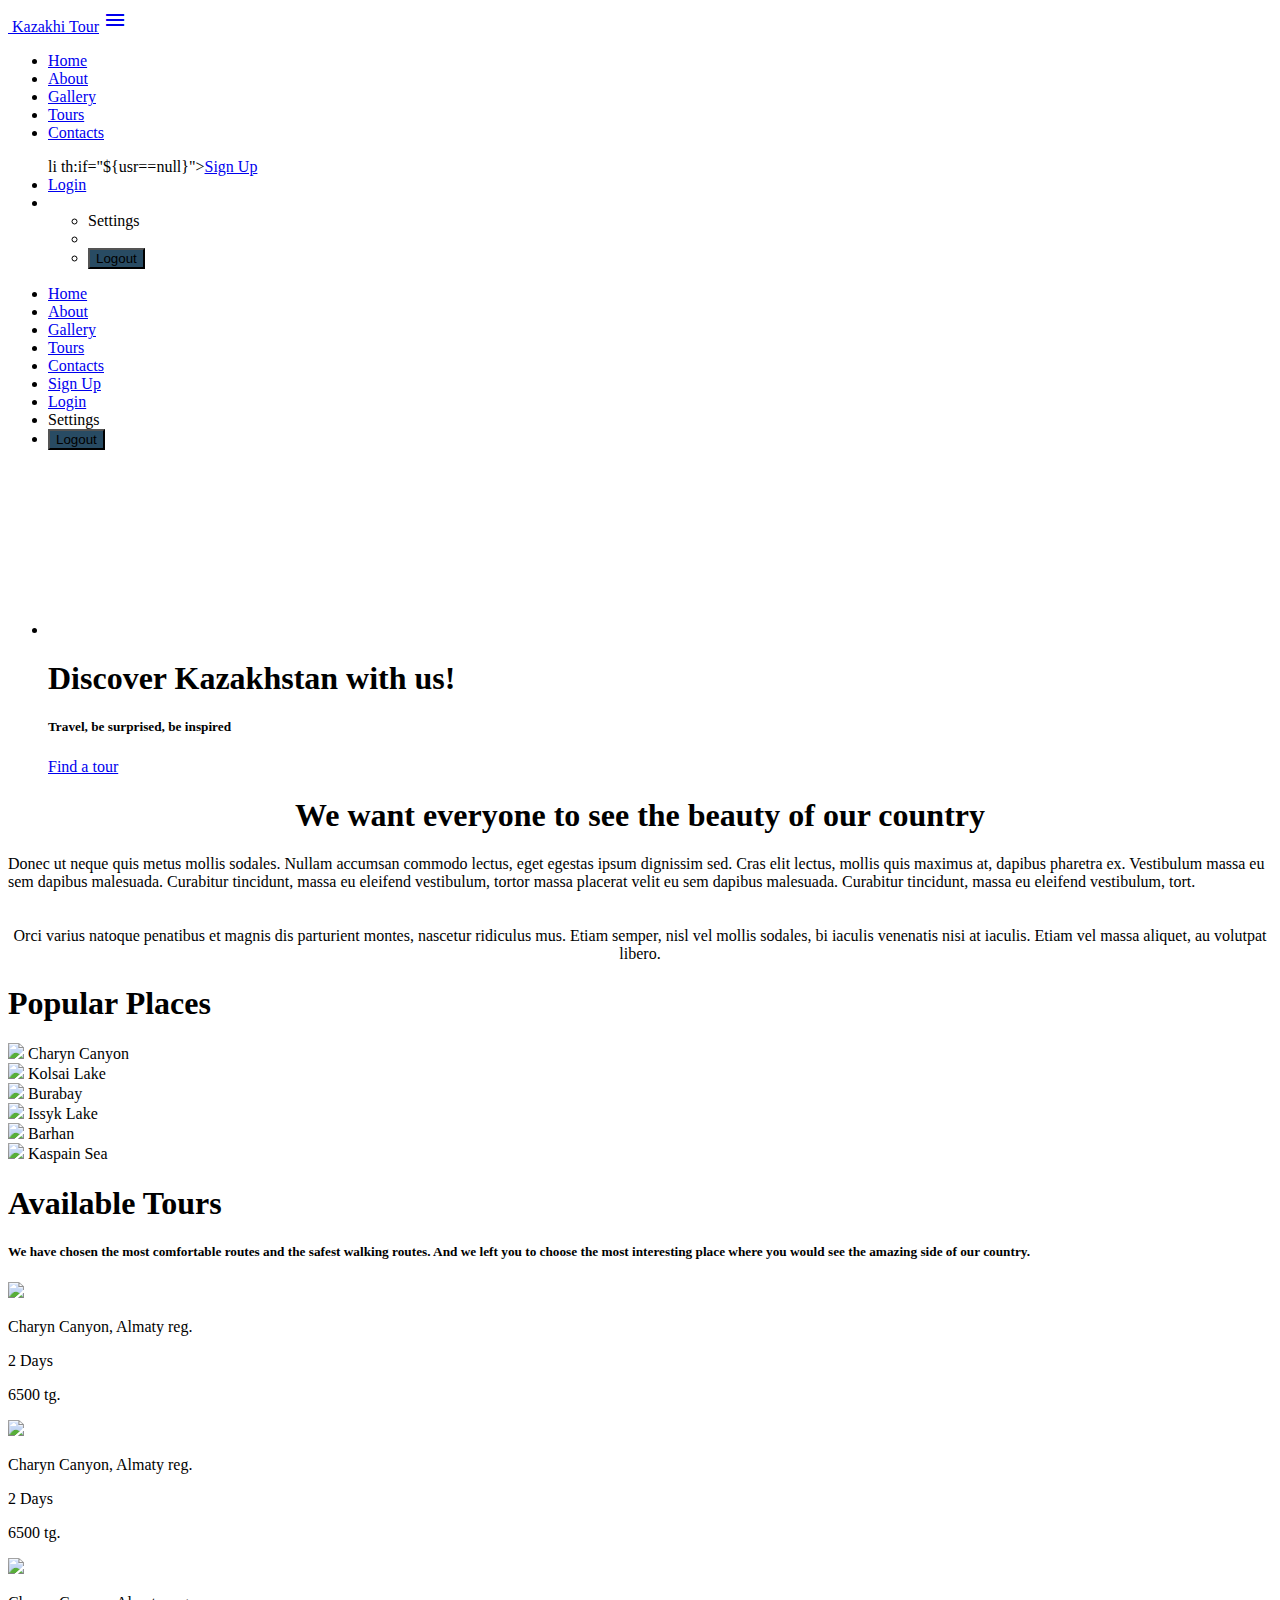
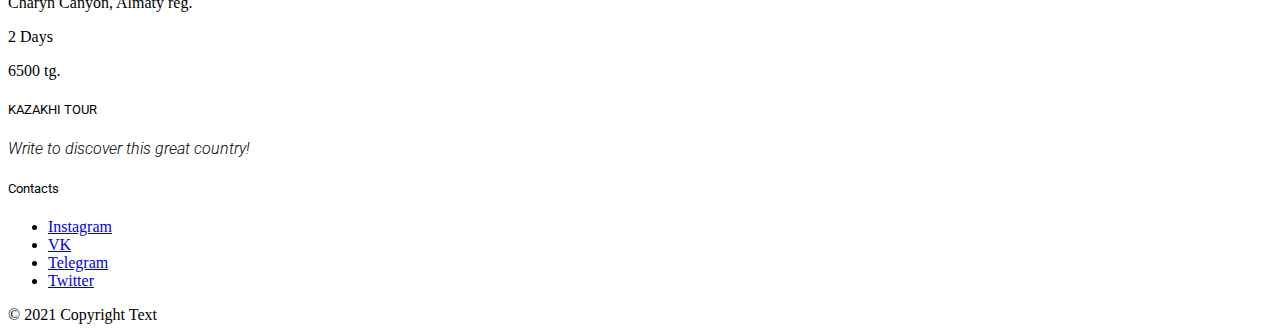
==== src/main/resources/templates/index.html @ ff000af3 "Add files via upload" ====
<!DOCTYPE html>
<html lang="en" xmlns:th="http://www.w3.org/1999/xhtml">
<head>
    <meta charset="UTF-8">
    <title>Kazakhi Tour</title>
    <link rel="stylesheet" href="/style/index.css">
    <link rel="shortcut icon" href="/images/icon.png">
    <!--Import Google Icon Font-->
    <link href="https://fonts.googleapis.com/icon?family=Material+Icons" rel="stylesheet">
    <!--Import materialize.css-->
    <link rel="stylesheet" href="/style/materialize/css/materialize.min.css" media="screen,projection"/>

    <!--Let browser know website is optimized for mobile-->
    <meta name="viewport" content="width=device-width, initial-scale=1.0"/>
    <script src="https://code.jquery.com/jquery-3.5.1.slim.min.js" integrity="sha384-DfXdz2htPH0lsSSs5nCTpuj/zy4C+OGpamoFVy38MVBnE+IbbVYUew+OrCXaRkfj" crossorigin="anonymous"></script>
    <!--Font-->
    <link rel="preconnect" href="https://fonts.gstatic.com"/>
    <link href="https://fonts.googleapis.com/css2?family=Roboto:ital,wght@0,100;0,300;0,400;0,500;0,700;0,900;1,100;1,300;1,400;1,500;1,700;1,900&display=swap" rel="stylesheet"/>

    <!--FontAwesome-->
    <link rel="stylesheet" href="https://use.fontawesome.com/releases/v5.15.2/css/all.css" integrity="sha384-vSIIfh2YWi9wW0r9iZe7RJPrKwp6bG+s9QZMoITbCckVJqGCCRhc+ccxNcdpHuYu" crossorigin="anonymous"/>

</head>
<body>


<div id="home">
    <div class="navigation">
        <div class="navv">
        <nav class="navigator">
            <div class="nav-wrapper">
                <a href="#home" class="brand-logo"><img src="/images/icon.png" alt=""><span class="logo">  Kazakhi Tour</span></a>
                <a href="#" data-target="mobile-demo" class="sidenav-trigger"><i class="material-icons">menu</i></a>
                <ul id="nav-mobile" class="hide-on-med-and-down words">
                    <li><a href="#home">Home</a></li>
                    <li><a href="#about">About</a></li>
                    <li><a href="#gallery">Gallery</a></li>
                    <li><a href="#tours">Tours</a></li>
                    <li><a href="#contacts">Contacts</a></li>
                </ul>
                <ul id="nav-mobile" class="hide-on-med-and-down navbtns">
                    li th:if="${usr==null}"><a class="waves-effect waves-light btn-small btnnav modal-trigger" href="/registration">Sign Up</a></li>
                    <li th:if="${usr==null}"><a class="waves-effect waves-light btn-small btnnava modal-trigger" href="/login">Login</a></li>
                    <li th:if="${usr!=null}"><a class='dropdown-trigger' data-target='dropdown1' th:text="${usr.getUsername()}"></a></li>
                    <ul id='dropdown1' class='dropdown-content' th:if="${usr!=null}">
                        <li><a th:href="${usr.getUsername().equals('admin')}?@{/newTour}:@{'/user/'+${usr.getUsername()}}">Settings</a></li>
                        <li class="divider" tabindex="-1"></li>
                        <li><form action="/logout" method="post">
                            <button class="btn"  style="background: #284B63;" type="submit">Logout</button>
                        </form></li>
                    </ul>
                </ul>
            </div>
        </nav>
        </div>
            <ul class="sidenav" id="mobile-demo">
                <li><a href="#home">Home</a></li>
                <li><a href="#about">About</a></li>
                <li><a href="#gallery">Gallery</a></li>
                <li><a href="#tours">Tours</a></li>
                <li><a href="#contacts">Contacts</a></li>
                <li th:if="${usr==null}"><a class="waves-effect waves-light btn-small btnnav modal-trigger" href="/registration">Sign Up</a></li>
                <li th:if="${usr==null}"><a class="waves-effect waves-light btn-small btnnava modal-trigger" href="/login">Login</a></li>
                <li th:if="${usr!=null}"><a th:href="${usr.getUsername().equals('admin')}?@{/newTour}:@{'/user/'+${usr.getUsername()}}">Settings</a></li>
                <li th:if="${usr!=null}"><form action="/logout" method="post">
                    <button class="btn"  style="background: #284B63;" type="submit">Logout</button>
                </form></li>
            </ul>
        <section class="slider" style="height:70%;">
            <ul class="slides" style="height:70%">
                <li class="" style="opacity: 0; transform: translateX(0px) translateY(0px); ">
                    <img src="[data-uri]" style="background-image: url('https://images.unsplash.com/photo-1571194491326-7d612e7f6c16?ixid=MnwxMjA3fDB8MHxwaG90by1wYWdlfHx8fGVufDB8fHx8&ixlib=rb-1.2.1&auto=format&fit=crop&w=1212&q=80&');">
                    <div class="caption center-align" style="opacity: 0; transform: translateX(100px);">
                        <div class="texts">
                            <h1 class="headingtext">Discover Kazakhstan with us!</h1>
                            <h5 class="secondtext">Travel, be surprised, be inspired</h5>
                            <a class="waves-effect waves-light btn-large textsbtn" href="/tours">Find a tour</a>
                        </div>
                    </div>
                </li>
                <li class="active" style="opacity: 1; transform: translateX(0px) translateY(0px);">
                    <img src="[data-uri]" alt="" style="background-image: url('/images/main.jpg');">
                    <div class="caption center-align" style="opacity: 1; transform: translateX(0px) translateY(0px);">
                        <div class="texts">
                            <h1 class="headingtext">Discover Kazakhstan with us!</h1>
                            <h5 class="secondtext">Travel, be surprised, be inspired</h5>
                            <a class="waves-effect waves-light btn-large textsbtn" href="/tours">Find a tour</a>
                        </div>
                    </div>
                </li>
            </ul>
        </section>
    </div>
</div>
    <div id="about">
        <center><h1 class="heading2">We want everyone to see the beauty of our country</h1></center>
        <div class="texts1">
        <div class="row">
            <div class="col s12 l6"><span class="abouttext">Donec ut neque quis metus mollis sodales. Nullam accumsan commodo lectus, eget egestas ipsum dignissim sed. Cras elit lectus, mollis quis maximus at, dapibus pharetra ex. Vestibulum  massa eu sem dapibus malesuada. Curabitur tincidunt, massa eu eleifend vestibulum, tortor massa placerat velit eu sem dapibus malesuada. Curabitur tincidunt, massa eu eleifend vestibulum, tort.</span></div>
            <div class="col s12 l6">
                <div class="row">
                <div class="col l6">
                    <center>
                        <img src="/images/Cheers.png" alt="">
                        <img src="/images/Cheers%20(1).png" alt="">
                    </center>
                </div>
                <div class="col l6">
                    <center>
                        <img src="/images/Cheers%20(2).png" alt="">
                        <img src="/images/Cheers%20(3).png" alt="">
                    </center>
                </div>
            </div>
            </div>
        </div>
        </div>
        <center><span class="abouttext">Orci varius natoque penatibus et magnis dis parturient montes, nascetur ridiculus mus. Etiam semper, nisl vel mollis sodales, bi iaculis venenatis nisi at iaculis. Etiam vel massa aliquet, au volutpat libero.</span></center>
    </div>

    <div id="gallery">
        <h1 class="heading3">Popular Places</h1>
        <div class="carousel carousel-slider" >
            <div class="carousel-item" href="#one!">
                <div class="row">
                    <div class="col s12 m4 l4">
                        <div class="card">
                            <div class="card-image">
                                <img src="/images/charyn.jpg">
                                <span class="card-title">Charyn Canyon</span>
                            </div>
                        </div>
                    </div>
                    <div class="col s12 m4 l4">
                        <div class="card">
                            <div class="card-image">
                                <img src="/images/kolsai.jpg">
                                <span class="card-title">Kolsai Lake</span>
                            </div>
                        </div>
                    </div>
                    <div class="col s12 m4 l4">
                        <div class="card">
                            <div href="" class="card-image">
                                <img src="/images/burabai.jpg">
                                <span class="card-title">Burabay</span>
                            </div>
                        </div>
                    </div>
                </div>
            </div>
            <div class="carousel-item" href="#two!">
                <div class="row">
                    <div class="col s12 m4 l4">
                        <div class="card">
                            <div href="" class="card-image">
                                <img src="/images/issyk.jpg">
                                <span class="card-title">Issyk Lake</span>
                            </div>
                        </div>
                    </div>
                    <div class="col s12 m4 l4">
                        <div class="card">
                            <div href="" class="card-image">
                                <img src="/images/barhan.jpg">
                                <span class="card-title">Barhan</span>
                            </div>
                        </div>
                    </div>
                    <div class="col s12 m4 l4">
                        <div class="card">
                            <div href="" class="card-image">
                                <img src="/images/kaspi.jpg">
                                <span class="card-title">Kaspain Sea</span>
                            </div>
                        </div>
                    </div>
                </div>
            </div>
    </div>
    </div>

<div id="tours">
    <h1 class="heading4">Available Tours</h1>
    <h5 class="h4">We have chosen the most comfortable routes and the safest walking routes. And we left you to choose the most interesting place where you would see the amazing side of our country.</h5>
    <div class="row">
        <div class="col s12 m4 l4">
            <div class="card">
                <div class="card-image">
                    <img src="/images/charyn.jpg">
                </div>
                <div class="card-content">
                    <p><i class="fas fa-map-marker-alt"></i> Charyn Canyon, Almaty reg.</p>
                    <p><i class="fas fa-clock"></i> 2 Days</p>
                    <p>6500 tg.</p>
                </div>
            </div>
        </div>
        <div class="col s12 m4 l4">
        <div class="card">
            <div class="card-image">
                <img src="/images/charyn.jpg">
            </div>
            <div class="card-content">
                <p><i class="fas fa-map-marker-alt"></i> Charyn Canyon, Almaty reg.</p>
                <p><i class="fas fa-clock"></i> 2 Days</p>
                <p>6500 tg.</p>
            </div>
        </div>
    </div>
    <div class="col s12 m4 l4">
    <div class="card">
        <div class="card-image">
            <img src="/images/charyn.jpg">
        </div>
        <div class="card-content">
            <p><i class="fas fa-map-marker-alt"></i> Charyn Canyon, Almaty reg.</p>
            <p><i class="fas fa-clock"></i> 2 Days</p>
            <p>6500 tg.</p>
        </div>
    </div>
</div>
    </div>
</div>

<div id="contacts">
    <footer class="page-footer">
        <div class="container">
            <div class="row">
                <div class="col l6 s12">
                    <h5 class="white-text" style="font-family: Roboto; font-style: normal; font-weight: normal;">KAZAKHI TOUR</h5>
                    <p class="grey-text text-lighten-4" style="font-family: Roboto; font-style: italic; font-weight: 300;">Write to discover this great country!</p>
                </div>
                <div class="col l4 offset-l2 s12">
                    <h5 class="white-text" style="font-family: Roboto; font-style: normal; font-weight: normal;">Contacts</h5>
                    <ul>
                        <li><a class="grey-text text-lighten-3 cl" href="#!"><i class="fab fa-instagram"></i> Instagram</a></li>
                        <li><a class="grey-text text-lighten-3 cl" href="#!"><i class="fab fa-vk"></i> VK</a></li>
                        <li><a class="grey-text text-lighten-3 cl" href="#!"><i class="fab fa-telegram"></i> Telegram</a></li>
                        <li><a class="grey-text text-lighten-3 cl" href="#!"><i class="fab fa-twitter"></i> Twitter</a></li>
                    </ul>
                </div>
            </div>
        </div>
        <div class="footer-copyright">
            <div class="container">
                © 2021 Copyright Text
            </div>
        </div>
    </footer>
</div>


<script type="text/javascript" src="/style/materialize/js/materialize.min.js"></script>
<script type="text/javascript" src="/js/index.js"></script>
</body>
</html>
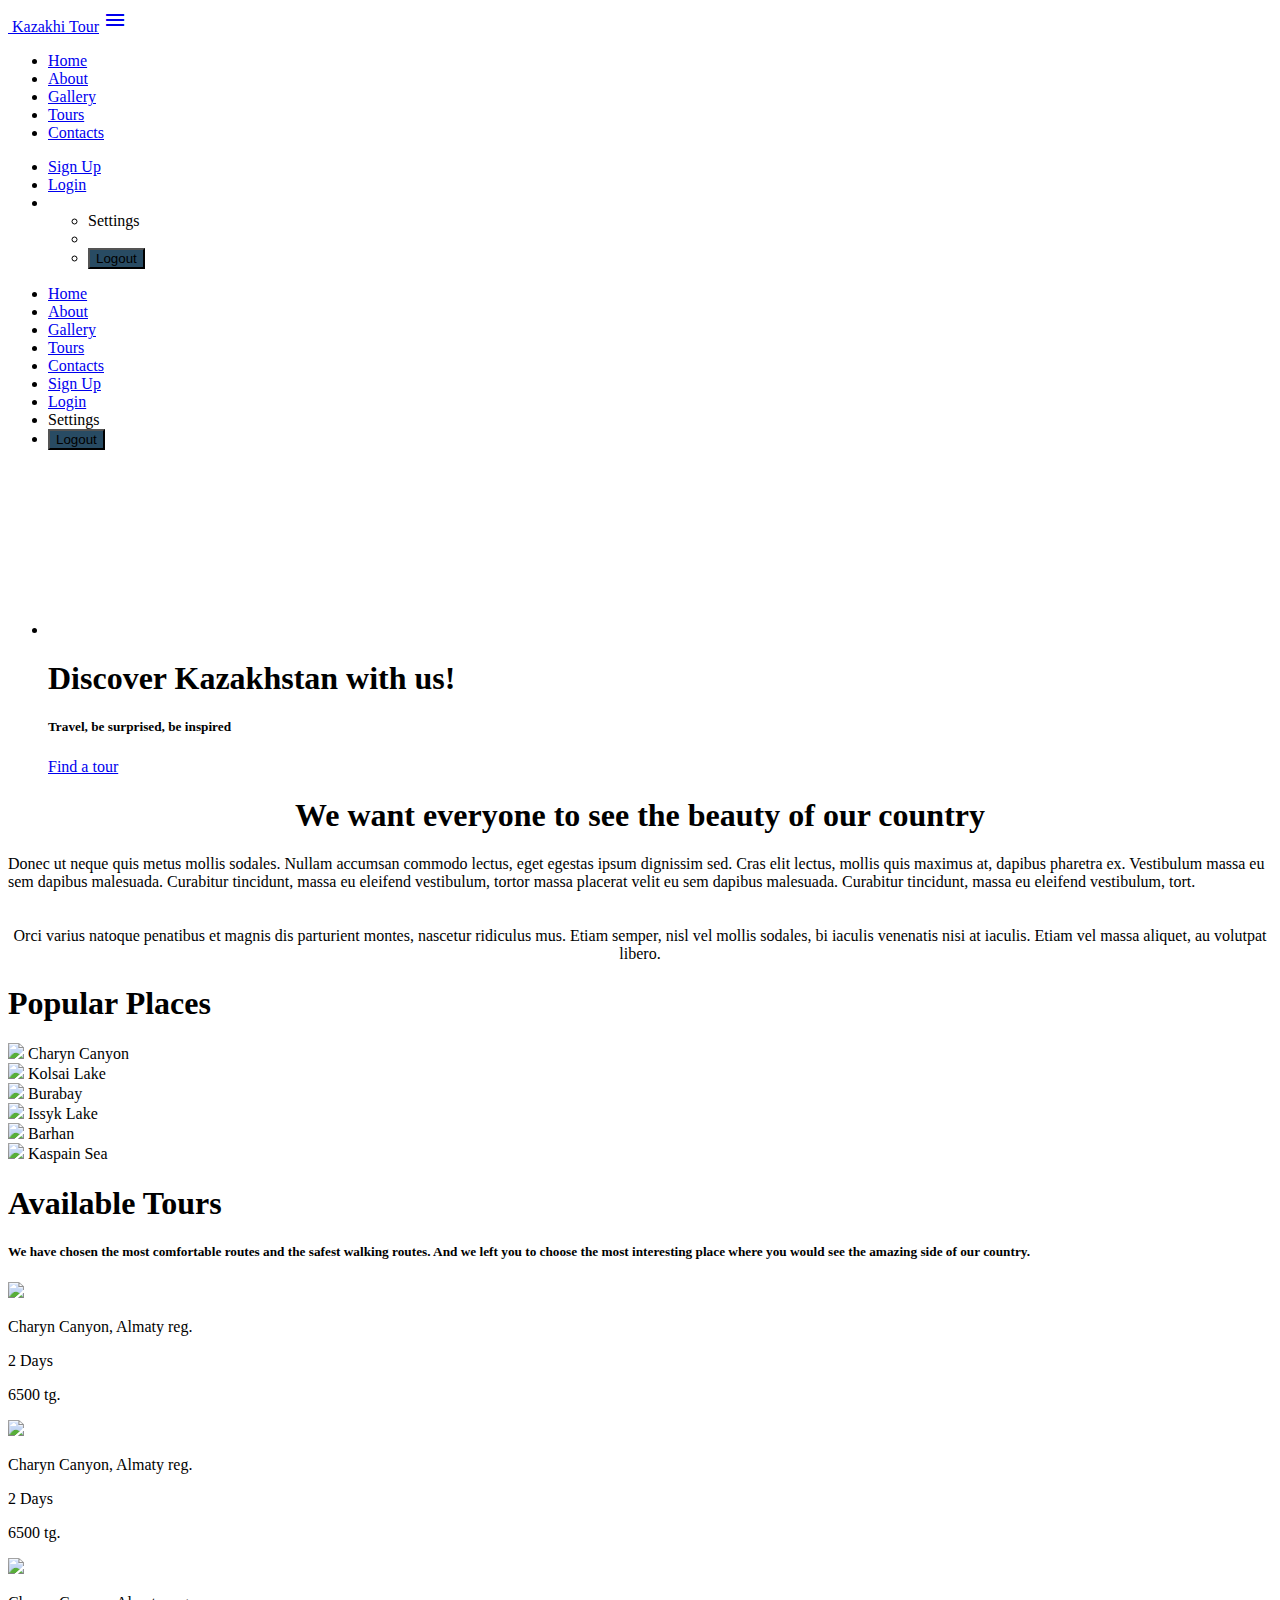
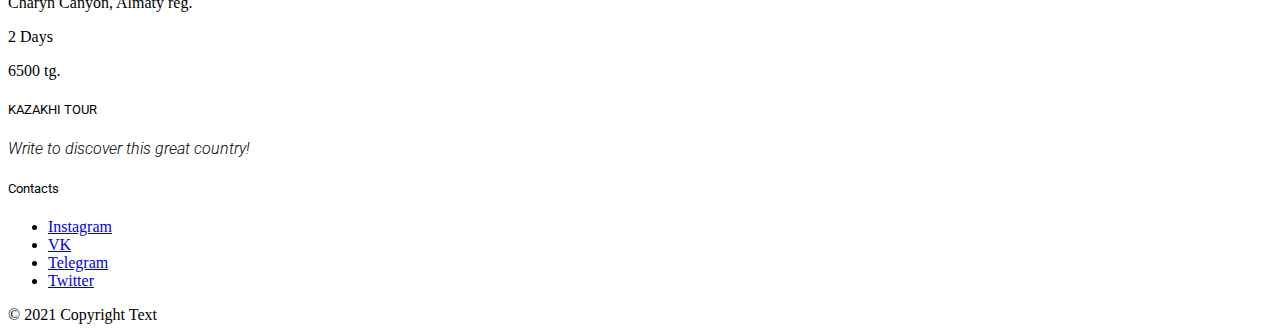
==== commit fb7fcf37: "Add files via upload" ====
--- a/src/main/resources/templates/index.html
+++ b/src/main/resources/templates/index.html
@@ -39,7 +39,7 @@
                     <li><a href="#contacts">Contacts</a></li>
                 </ul>
                 <ul id="nav-mobile" class="hide-on-med-and-down navbtns">
-                    li th:if="${usr==null}"><a class="waves-effect waves-light btn-small btnnav modal-trigger" href="/registration">Sign Up</a></li>
+                    <li th:if="${usr==null}"><a class="waves-effect waves-light btn-small btnnav modal-trigger" href="/registration">Sign Up</a></li>
                     <li th:if="${usr==null}"><a class="waves-effect waves-light btn-small btnnava modal-trigger" href="/login">Login</a></li>
                     <li th:if="${usr!=null}"><a class='dropdown-trigger' data-target='dropdown1' th:text="${usr.getUsername()}"></a></li>
                     <ul id='dropdown1' class='dropdown-content' th:if="${usr!=null}">
